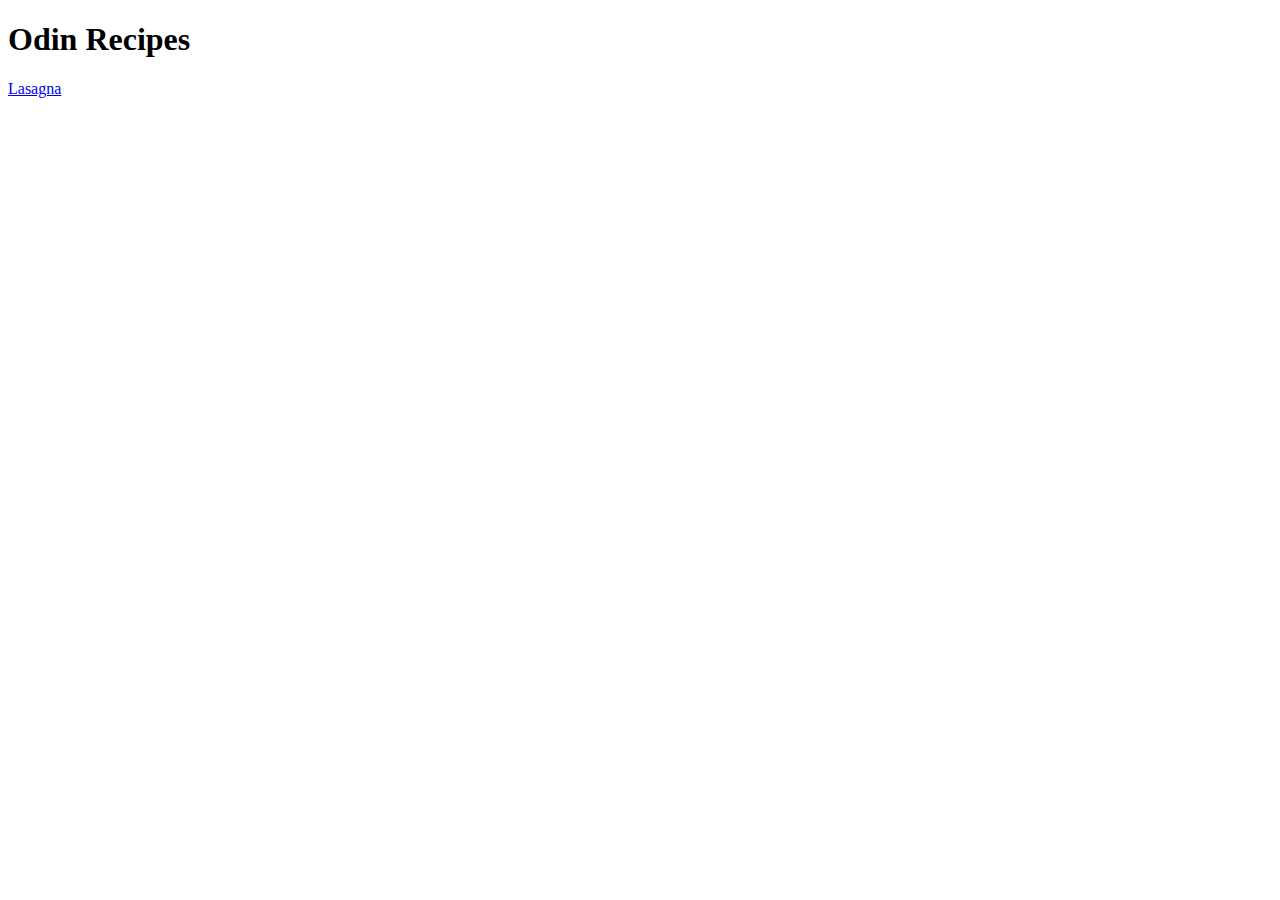
==== index.html @ 9e12c50a "Updated title and added lasagna.html" ====
<!DOCTYPE html>
<html lang="en">
<head>
    <meta charset="UTF-8">
    <meta http-equiv="X-UA-Compatible" content="IE=edge">
    <meta name="viewport" content="width=device-width, initial-scale=1.0">
    <title>Odin-Recipes</title>
</head>
<body>
    <h1>Odin Recipes</h1>
    <a href="./lasagna.html">Lasagna</a>
</body>
</html>
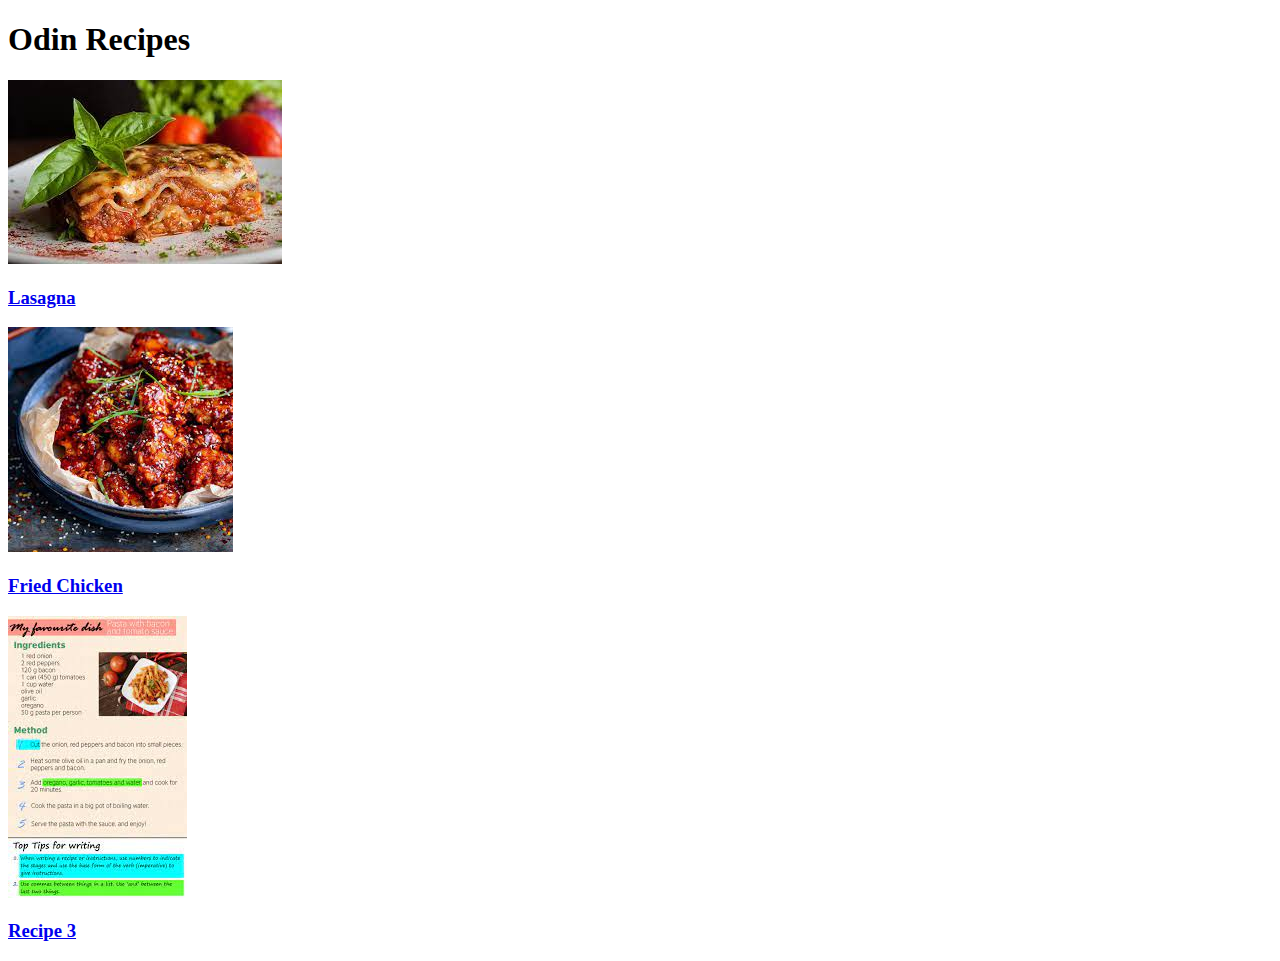
==== commit 7b0971eb: "added 2 more recipe pages and updated index.html" ====
--- a/index.html
+++ b/index.html
@@ -8,6 +8,11 @@
 </head>
 <body>
     <h1>Odin Recipes</h1>
-    <a href="./lasagna.html">Lasagna</a>
+    <a href="./recipes/lasagna.html""><img src="./images/lasagna.jpeg" alt="lasagna image"></a>
+    <h3><a href="./recipes/lasagna.html">Lasagna</a></h3>
+    <a href="./recipes/Fried_Chicken.html""><img src="./images/fried_chicken.jpeg" alt="Fried Chicken image"></a>
+    <h3><a href="./recipes/Fried_Chicken.html">Fried Chicken</a></h3>
+    <a href="./recipes/Recipe_3.html""><img src="./images/Recipe.jpeg" alt="Recipe 3 image"></a>
+    <h3><a href="./recipes/Recipe_3.html">Recipe 3</a></h3>
 </body>
 </html>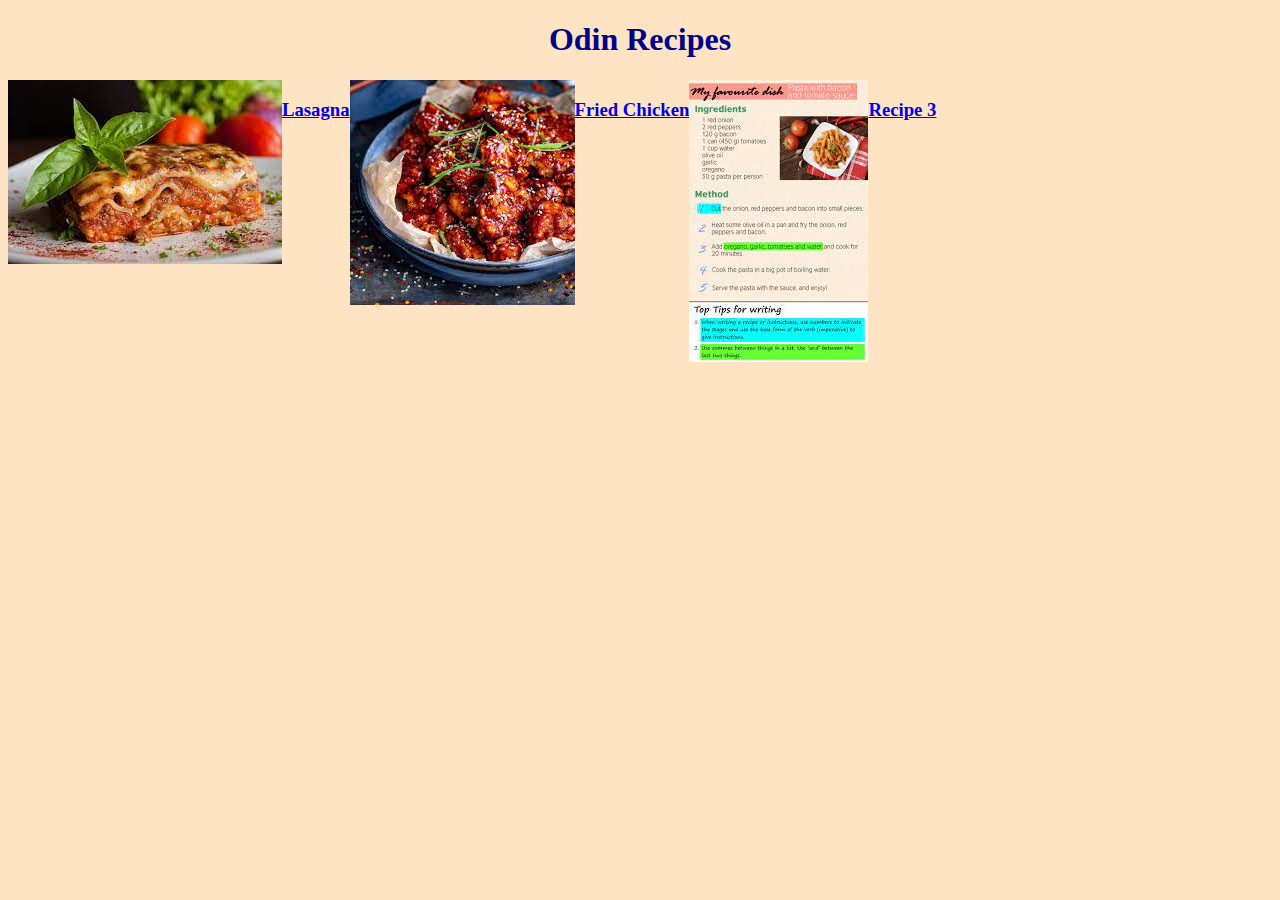
==== commit 489e3211: "added some styles" ====
--- a/index.html
+++ b/index.html
@@ -5,14 +5,19 @@
     <meta http-equiv="X-UA-Compatible" content="IE=edge">
     <meta name="viewport" content="width=device-width, initial-scale=1.0">
     <title>Odin-Recipes</title>
+    <link rel="stylesheet" href="style.css">
 </head>
 <body>
-    <h1>Odin Recipes</h1>
-    <a href="./recipes/lasagna.html""><img src="./images/lasagna.jpeg" alt="lasagna image"></a>
-    <h3><a href="./recipes/lasagna.html">Lasagna</a></h3>
-    <a href="./recipes/Fried_Chicken.html""><img src="./images/fried_chicken.jpeg" alt="Fried Chicken image"></a>
-    <h3><a href="./recipes/Fried_Chicken.html">Fried Chicken</a></h3>
-    <a href="./recipes/Recipe_3.html""><img src="./images/Recipe.jpeg" alt="Recipe 3 image"></a>
-    <h3><a href="./recipes/Recipe_3.html">Recipe 3</a></h3>
+    <div>
+        <h1>Odin Recipes</h1>
+    </div>
+    <div class="recipes">
+        <a href="./recipes/lasagna.html""><img src="./images/lasagna.jpeg" alt="lasagna image"></a>
+        <h3><a href="./recipes/lasagna.html">Lasagna</a></h3>
+        <a href="./recipes/Fried_Chicken.html""><img src="./images/fried_chicken.jpeg" alt="Fried Chicken image"></a>
+        <h3><a href="./recipes/Fried_Chicken.html">Fried Chicken</a></h3>
+        <a href="./recipes/Recipe_3.html""><img src="./images/Recipe.jpeg" alt="Recipe 3 image"></a>
+        <h3><a href="./recipes/Recipe_3.html">Recipe 3</a></h3>
+    </div>
 </body>
 </html>--- a/style.css
+++ b/style.css
@@ -0,0 +1,12 @@
+*{
+    background-color: bisque;
+}
+
+h1{
+    color: darkblue;
+    text-align: center;
+}
+
+.recipes{
+    display: flex;
+}
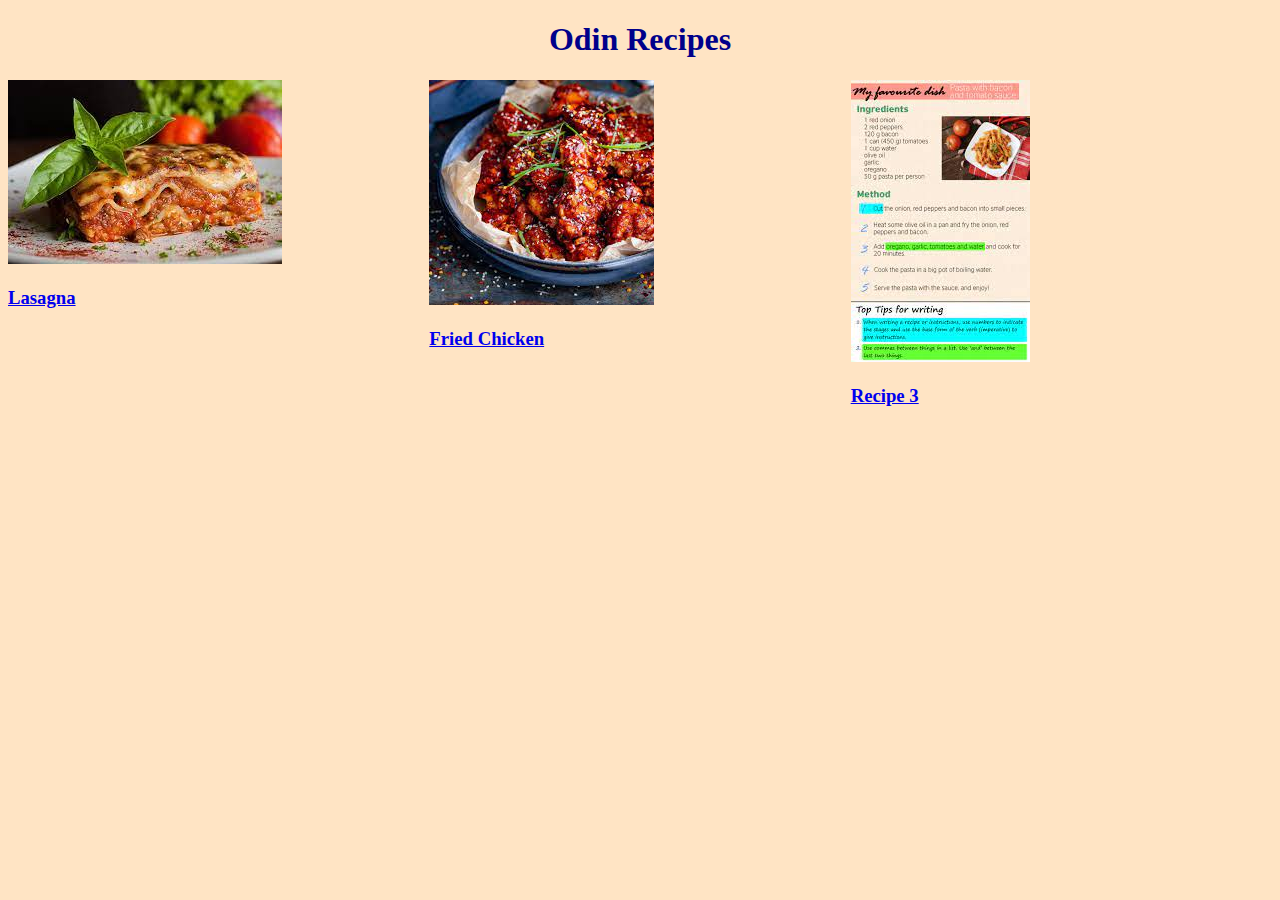
==== commit c7ca3554: "added some styles 2" ====
--- a/index.html
+++ b/index.html
@@ -12,12 +12,18 @@
         <h1>Odin Recipes</h1>
     </div>
     <div class="recipes">
-        <a href="./recipes/lasagna.html""><img src="./images/lasagna.jpeg" alt="lasagna image"></a>
-        <h3><a href="./recipes/lasagna.html">Lasagna</a></h3>
-        <a href="./recipes/Fried_Chicken.html""><img src="./images/fried_chicken.jpeg" alt="Fried Chicken image"></a>
-        <h3><a href="./recipes/Fried_Chicken.html">Fried Chicken</a></h3>
-        <a href="./recipes/Recipe_3.html""><img src="./images/Recipe.jpeg" alt="Recipe 3 image"></a>
-        <h3><a href="./recipes/Recipe_3.html">Recipe 3</a></h3>
+        <div class="single-recipe">
+            <a href="./recipes/lasagna.html""><img src="./images/lasagna.jpeg" alt="lasagna image"></a>
+            <h3><a href="./recipes/lasagna.html">Lasagna</a></h3>
+        </div>
+        <div class="single-recipe">
+            <a href="./recipes/Fried_Chicken.html""><img src="./images/fried_chicken.jpeg" alt="Fried Chicken image"></a>
+            <h3><a href="./recipes/Fried_Chicken.html">Fried Chicken</a></h3>
+        </div>
+        <div class="single-recipe">
+            <a href="./recipes/Recipe_3.html""><img src="./images/Recipe.jpeg" alt="Recipe 3 image"></a>
+            <h3><a href="./recipes/Recipe_3.html">Recipe 3</a></h3>
+        </div>
     </div>
 </body>
 </html>--- a/style.css
+++ b/style.css
@@ -9,4 +9,11 @@
 
 .recipes{
     display: flex;
+    justify-content: center;
 }
+
+.single-recipe{
+    display: flex;
+    flex-direction: column;
+    flex: 1;
+}
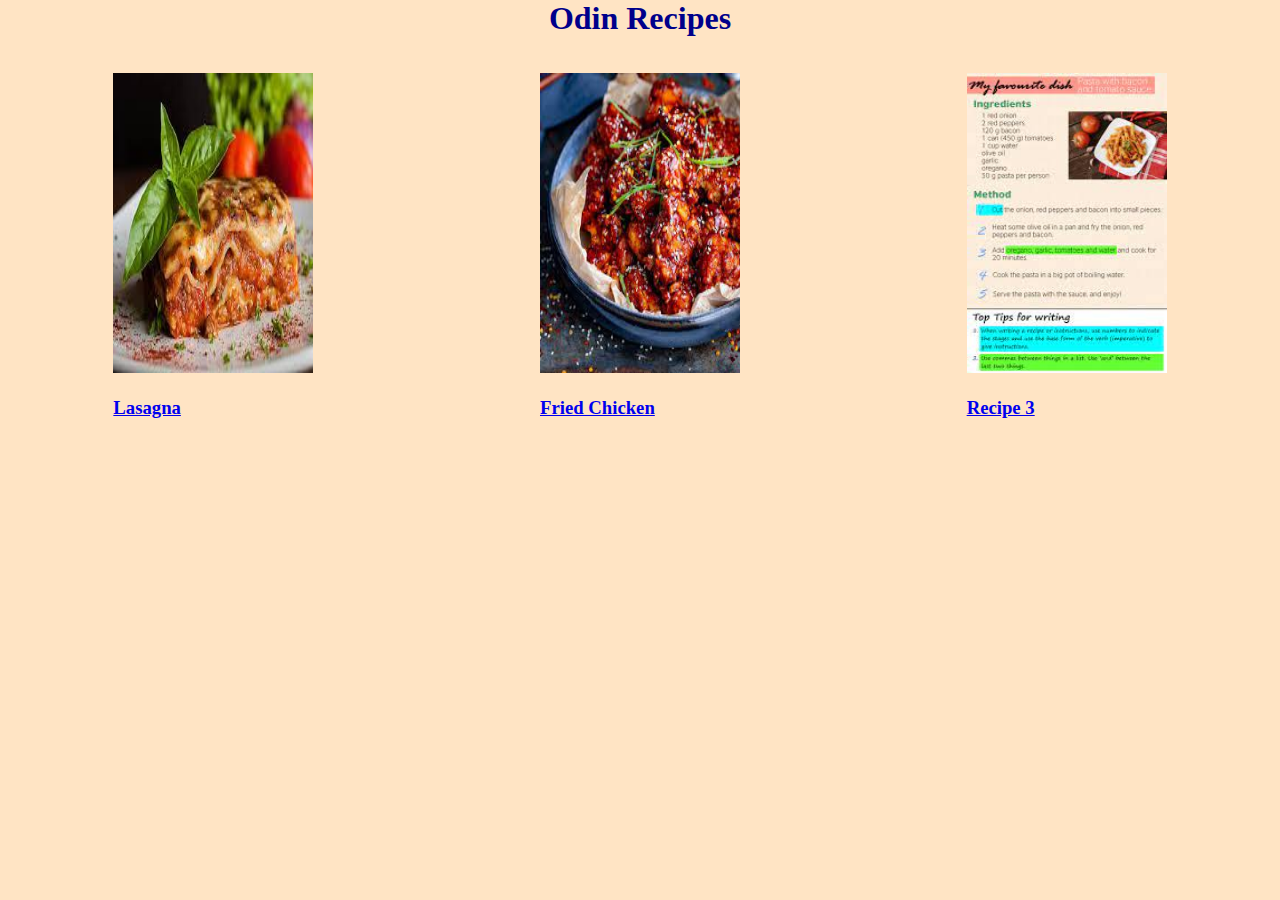
==== commit f60bda0e: "added display:flex and adjusted image height" ====
--- a/index.html
+++ b/index.html
@@ -11,6 +11,8 @@
     <div>
         <h1>Odin Recipes</h1>
     </div>
+    <br>
+    <br>
     <div class="recipes">
         <div class="single-recipe">
             <a href="./recipes/lasagna.html""><img src="./images/lasagna.jpeg" alt="lasagna image"></a>
--- a/style.css
+++ b/style.css
@@ -1,5 +1,7 @@
 *{
     background-color: bisque;
+    /* border: 2px solid red; */
+    margin: 0 auto;
 }
 
 h1{
@@ -9,11 +11,24 @@
 
 .recipes{
     display: flex;
+    /* margin: 0 auto; */
     justify-content: center;
 }
 
 .single-recipe{
-    display: flex;
+    /* display: inline-block; */
     flex-direction: column;
-    flex: 1;
+    /* flex: 1; */
+    /* margin: 0 auto; */
+    /* align-items: stretch; */
 }
+
+.single-recipe h3{
+    margin-top: 20px;
+}
+
+img{
+    width: 200px;
+    height: 300px;
+    margin: 0 auto;
+}